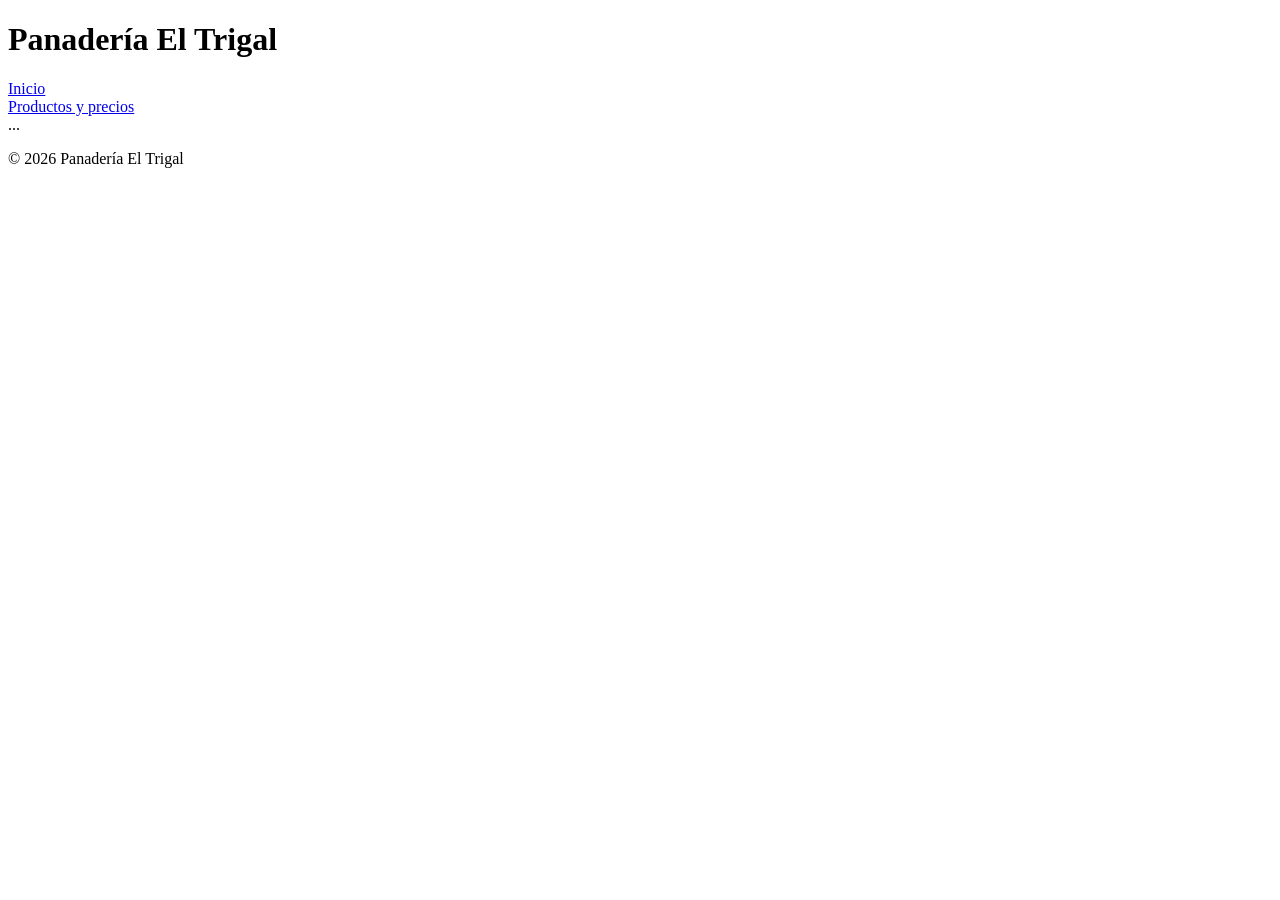
==== Index.html @ 844aae35 "feat: :sparkles: Funcionalidades de la pagina principal Hasta este momento tenemos la estructura pri" ====
<!DOCTYPE html>
<html lang="es">
<head>
  <meta charset="UTF-8">
  <meta name="viewport" content="width=device-width, initial-scale=1.0">
  <title>Panadería El Trigal | Inicio</title>
  <meta name="description" content="Pan fresco y pasteles artesanales en tu barrio.">
  <link rel="stylesheet" href="css/styles.css">
</head>
<body>
  <header>
    <h1>Panadería El Trigal</h1>
    <nav>
      <a href="index.html">Inicio</a>
      <br>
      <a href="index.html#productos">Productos y precios</a>
    </nav>
  </header>

  <main> ... </main>

  <footer>
    <p>&copy; 2026 Panadería El Trigal</p>
  </footer>
</body>
</html>
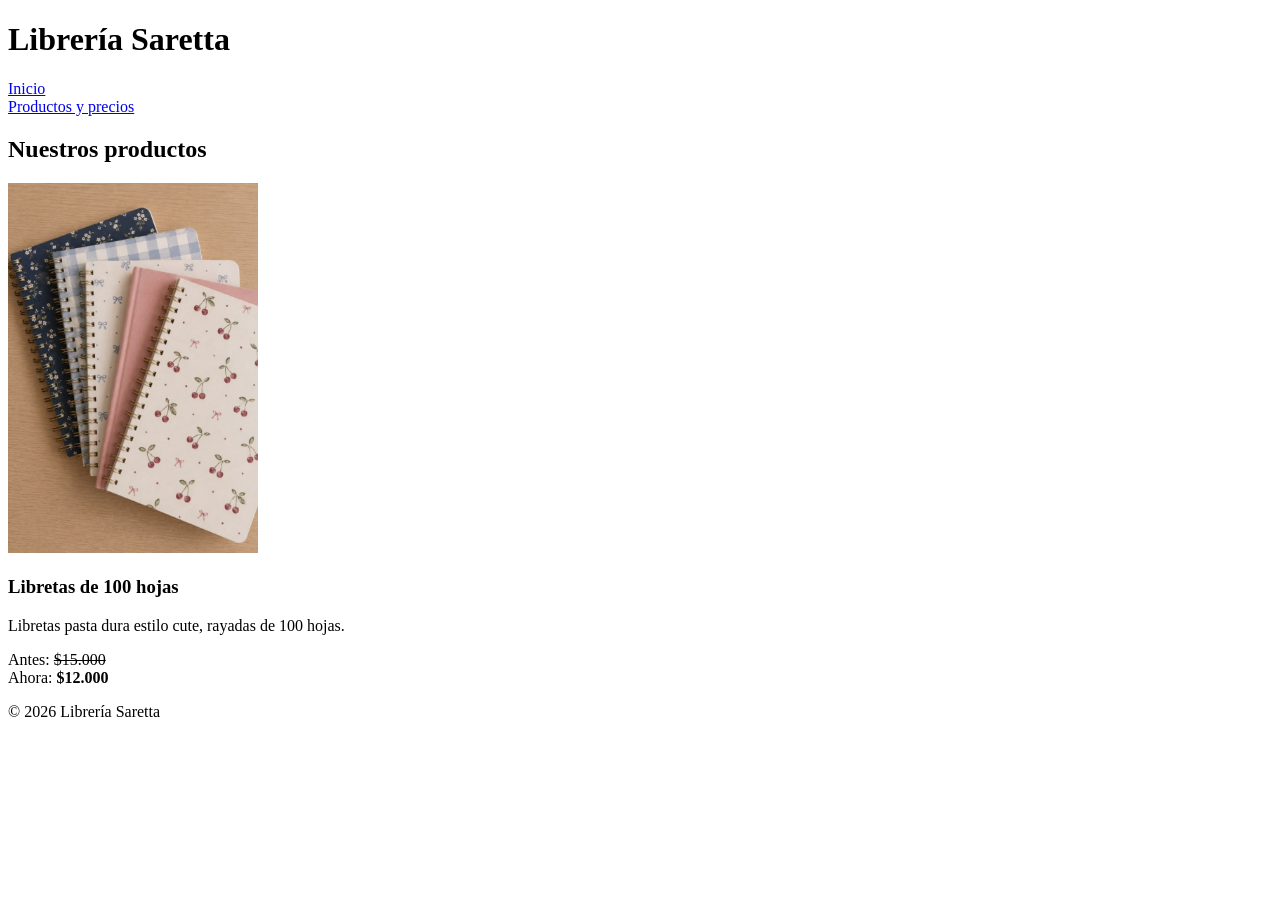
==== commit b2528d87: "feat: :sparkles: Podemos ver como se ve el primer producto El primer producto con imagen y precio" ====
--- a/Index.html
+++ b/Index.html
@@ -3,13 +3,13 @@
 <head>
   <meta charset="UTF-8">
   <meta name="viewport" content="width=device-width, initial-scale=1.0">
-  <title>Panadería El Trigal | Inicio</title>
-  <meta name="description" content="Pan fresco y pasteles artesanales en tu barrio.">
+  <title>Librería Saretta | Inicio</title>
+  <meta name="description" content="Todo lo que necesitas de papelería en tu barrio.">
   <link rel="stylesheet" href="css/styles.css">
 </head>
 <body>
   <header>
-    <h1>Panadería El Trigal</h1>
+    <h1>Librería Saretta</h1>
     <nav>
       <a href="index.html">Inicio</a>
       <br>
@@ -17,10 +17,22 @@
     </nav>
   </header>
 
-  <main> ... </main>
+  <main> 
+    <section id="productos">
+  <h2>Nuestros productos</h2>
+  <article class="tarjeta">
+    <img src="Imagenes/Libretas.jpeg" alt="Libretas rayadas" width="250">
+    <h3>Libretas de 100 hojas</h3>
+    <p>Libretas pasta dura estilo cute, rayadas de 100 hojas.</p>
+    <p> Antes: <s>$15.000</s> <br>  Ahora: <strong>$12.000</strong></p>
+  </article>
+</section>
+
+
+  </main>
 
   <footer>
-    <p>&copy; 2026 Panadería El Trigal</p>
+    <p>&copy; 2026 Librería Saretta</p>
   </footer>
 </body>
 </html>
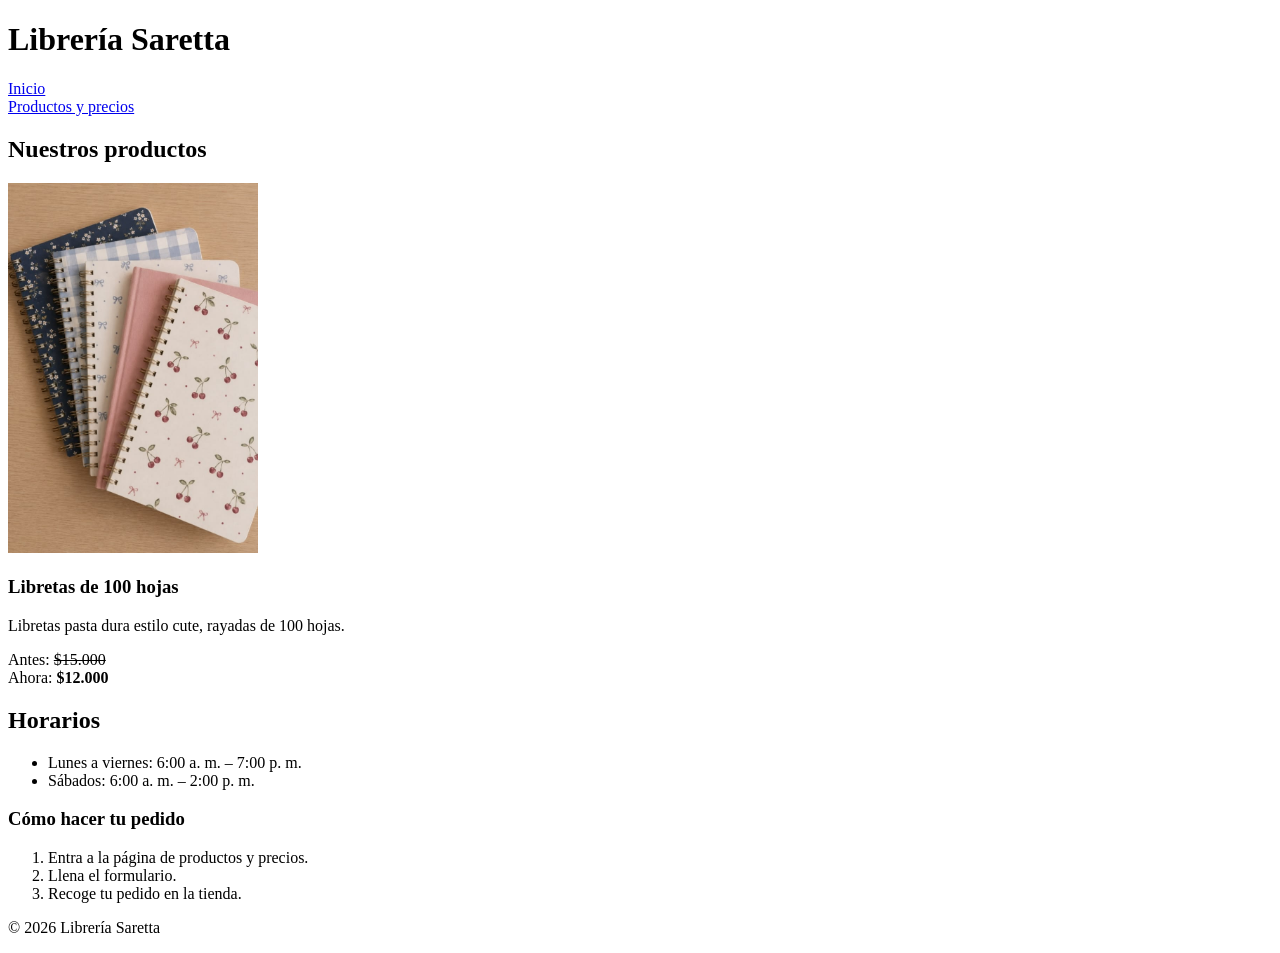
==== commit 4650403e: "feat: :sparkles: Información util de los horarios y como hacer el pedido En este apartado podemos ve" ====
--- a/Index.html
+++ b/Index.html
@@ -28,6 +28,19 @@
   </article>
 </section>
 
+<section id="horarios">
+  <h2>Horarios</h2>
+  <ul>
+    <li>Lunes a viernes: 6:00 a. m. – 7:00 p. m.</li>
+    <li>Sábados: 6:00 a. m. – 2:00 p. m.</li>
+  </ul>
+  <h3>Cómo hacer tu pedido</h3>
+  <ol>
+    <li>Entra a la página de productos y precios.</li>
+    <li>Llena el formulario.</li>
+    <li>Recoge tu pedido en la tienda.</li>
+  </ol>
+</section>
 
   </main>
 
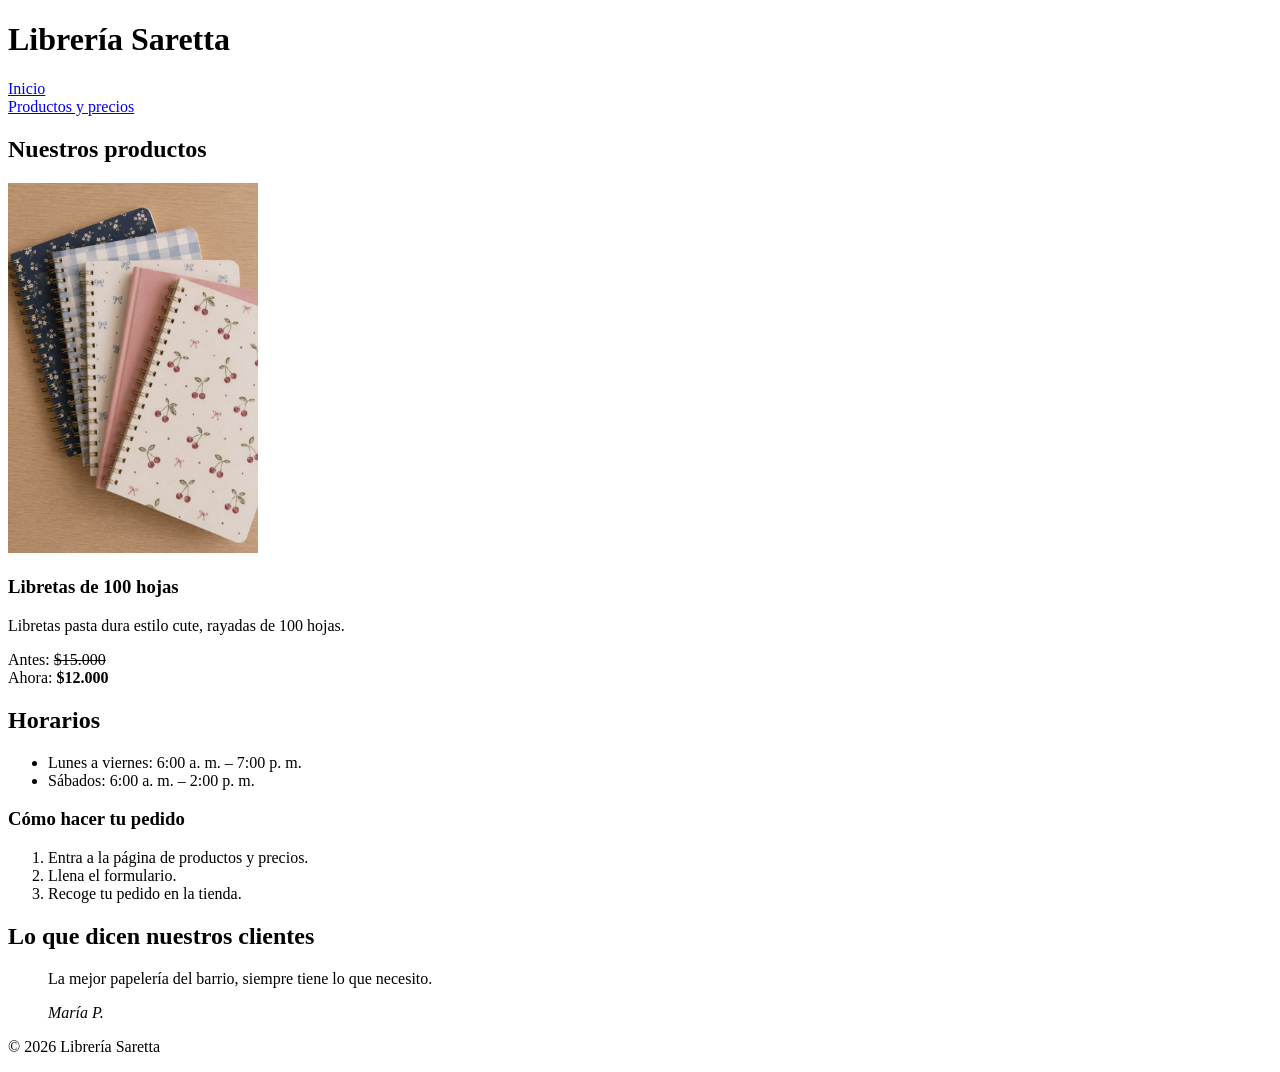
==== commit 48a7c585: "fix: :sparkles: Se agregó un apartado donde se puede ver la opinion de los clientes Esto aporta valo" ====
--- a/Index.html
+++ b/Index.html
@@ -42,6 +42,14 @@
   </ol>
 </section>
 
+<section id="opiniones">
+  <h2>Lo que dicen nuestros clientes</h2>
+  <blockquote>
+    <p>La mejor papelería del barrio, siempre tiene lo que necesito.</p>
+    <cite>María P.</cite>
+  </blockquote>
+</section>
+
   </main>
 
   <footer>
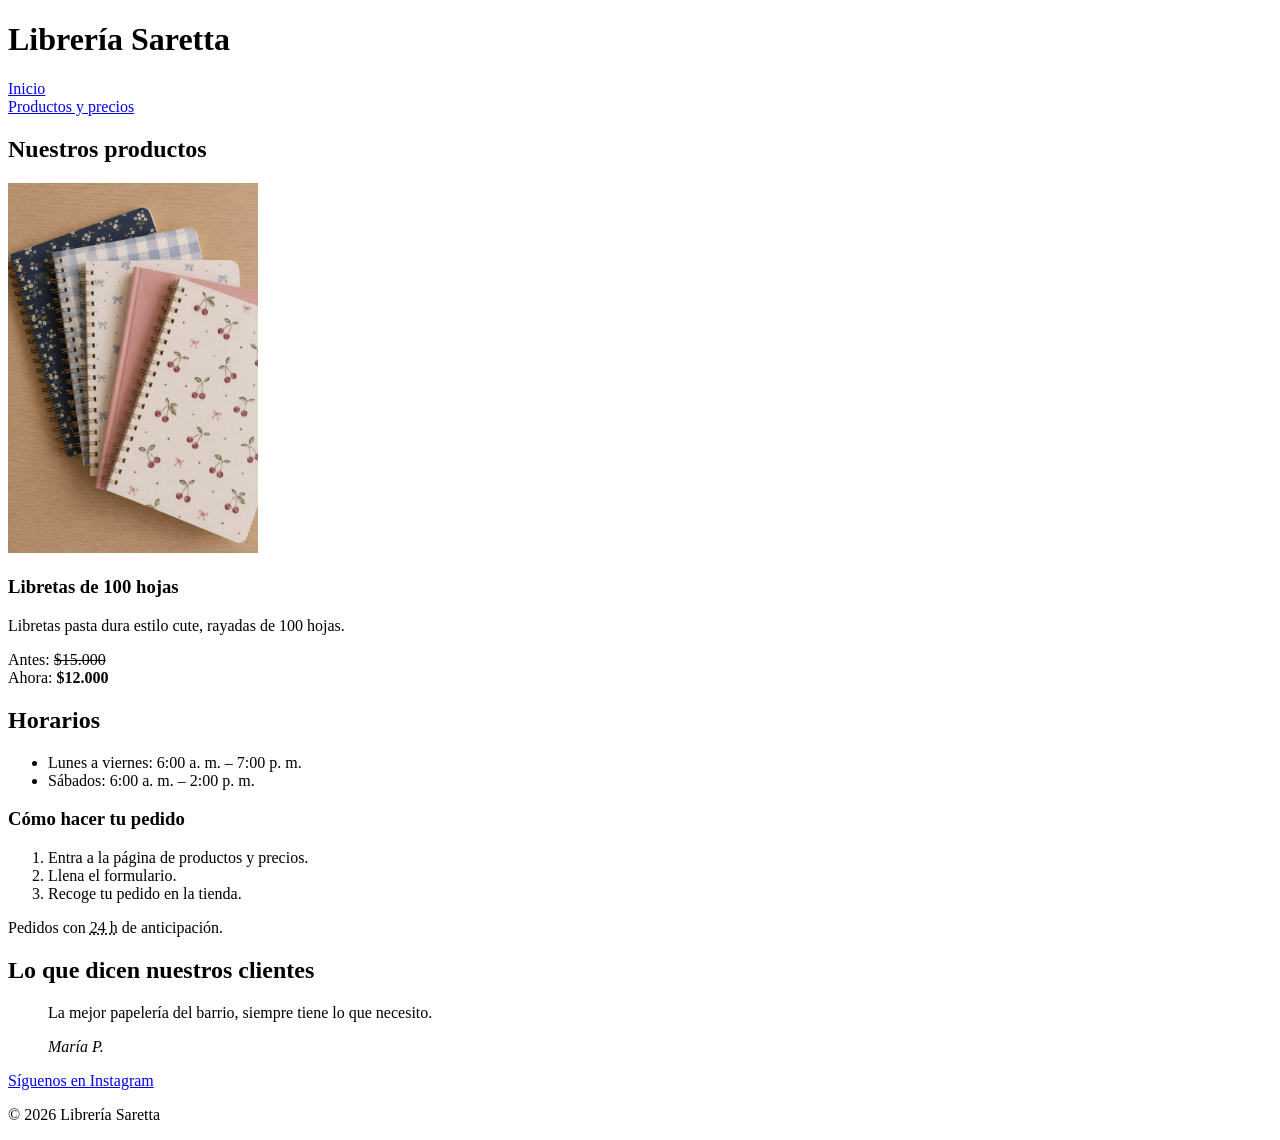
==== commit fe9b7f18: "feat: :sparkles: Se agregó una tabla de vista general de los precios y un formulario Con el formular" ====
--- a/Index.html
+++ b/Index.html
@@ -42,6 +42,8 @@
   </ol>
 </section>
 
+<p>Pedidos con <abbr title="Mínimo veinticuatro horas de anticipación">24 h</abbr> de anticipación.</p>
+
 <section id="opiniones">
   <h2>Lo que dicen nuestros clientes</h2>
   <blockquote>
@@ -50,6 +52,8 @@
   </blockquote>
 </section>
 
+<a href="https://www.instagram.com/" target="_blank" rel="noopener">Síguenos en Instagram</a>
+
   </main>
 
   <footer>
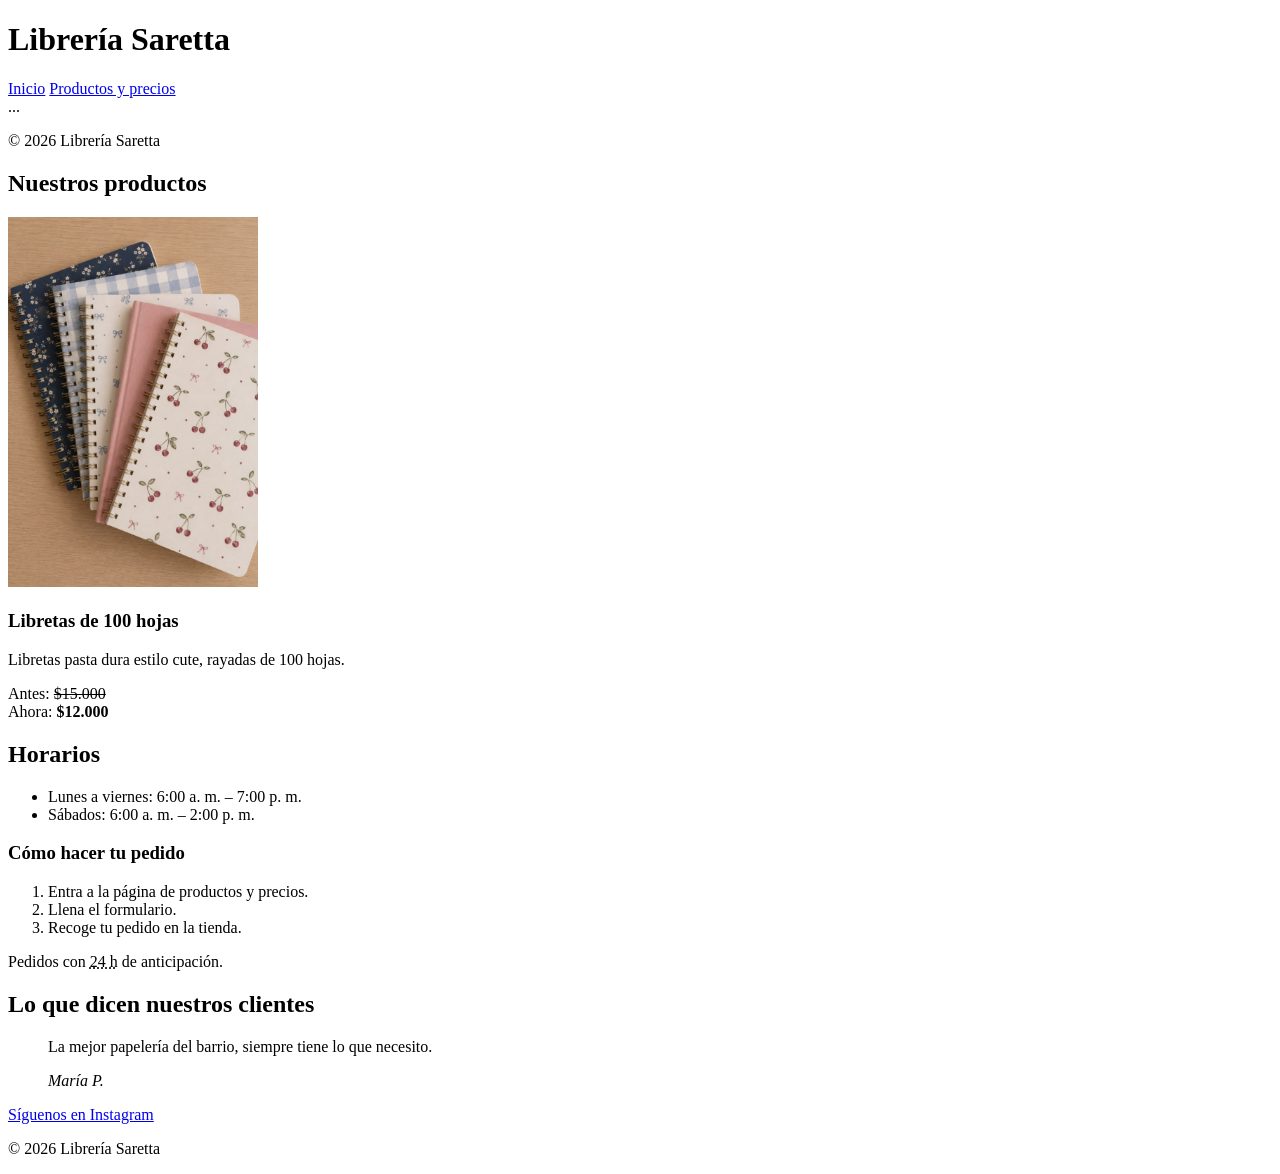
==== commit b099d66c: "feat: :sparkles: Se agregó la interfaz visual de la pagina Aun falta retoques pero la paleta de colo" ====
--- a/Index.html
+++ b/Index.html
@@ -8,14 +8,17 @@
   <link rel="stylesheet" href="css/styles.css">
 </head>
 <body>
-  <header>
-    <h1>Librería Saretta</h1>
-    <nav>
-      <a href="index.html">Inicio</a>
-      <br>
-      <a href="index.html#productos">Productos y precios</a>
-    </nav>
-  </header>
+  <header class="encabezado">
+  <h1 class="encabezado__titulo">Librería Saretta</h1>
+  <nav class="encabezado__nav">
+    <a href="index.html">Inicio</a>
+    <a href="precios.html">Productos y precios</a>
+  </nav>
+</header>
+...
+<footer class="pie">
+  <p>&copy; 2026 Librería Saretta</p>
+</footer>
 
   <main> 
     <section id="productos">
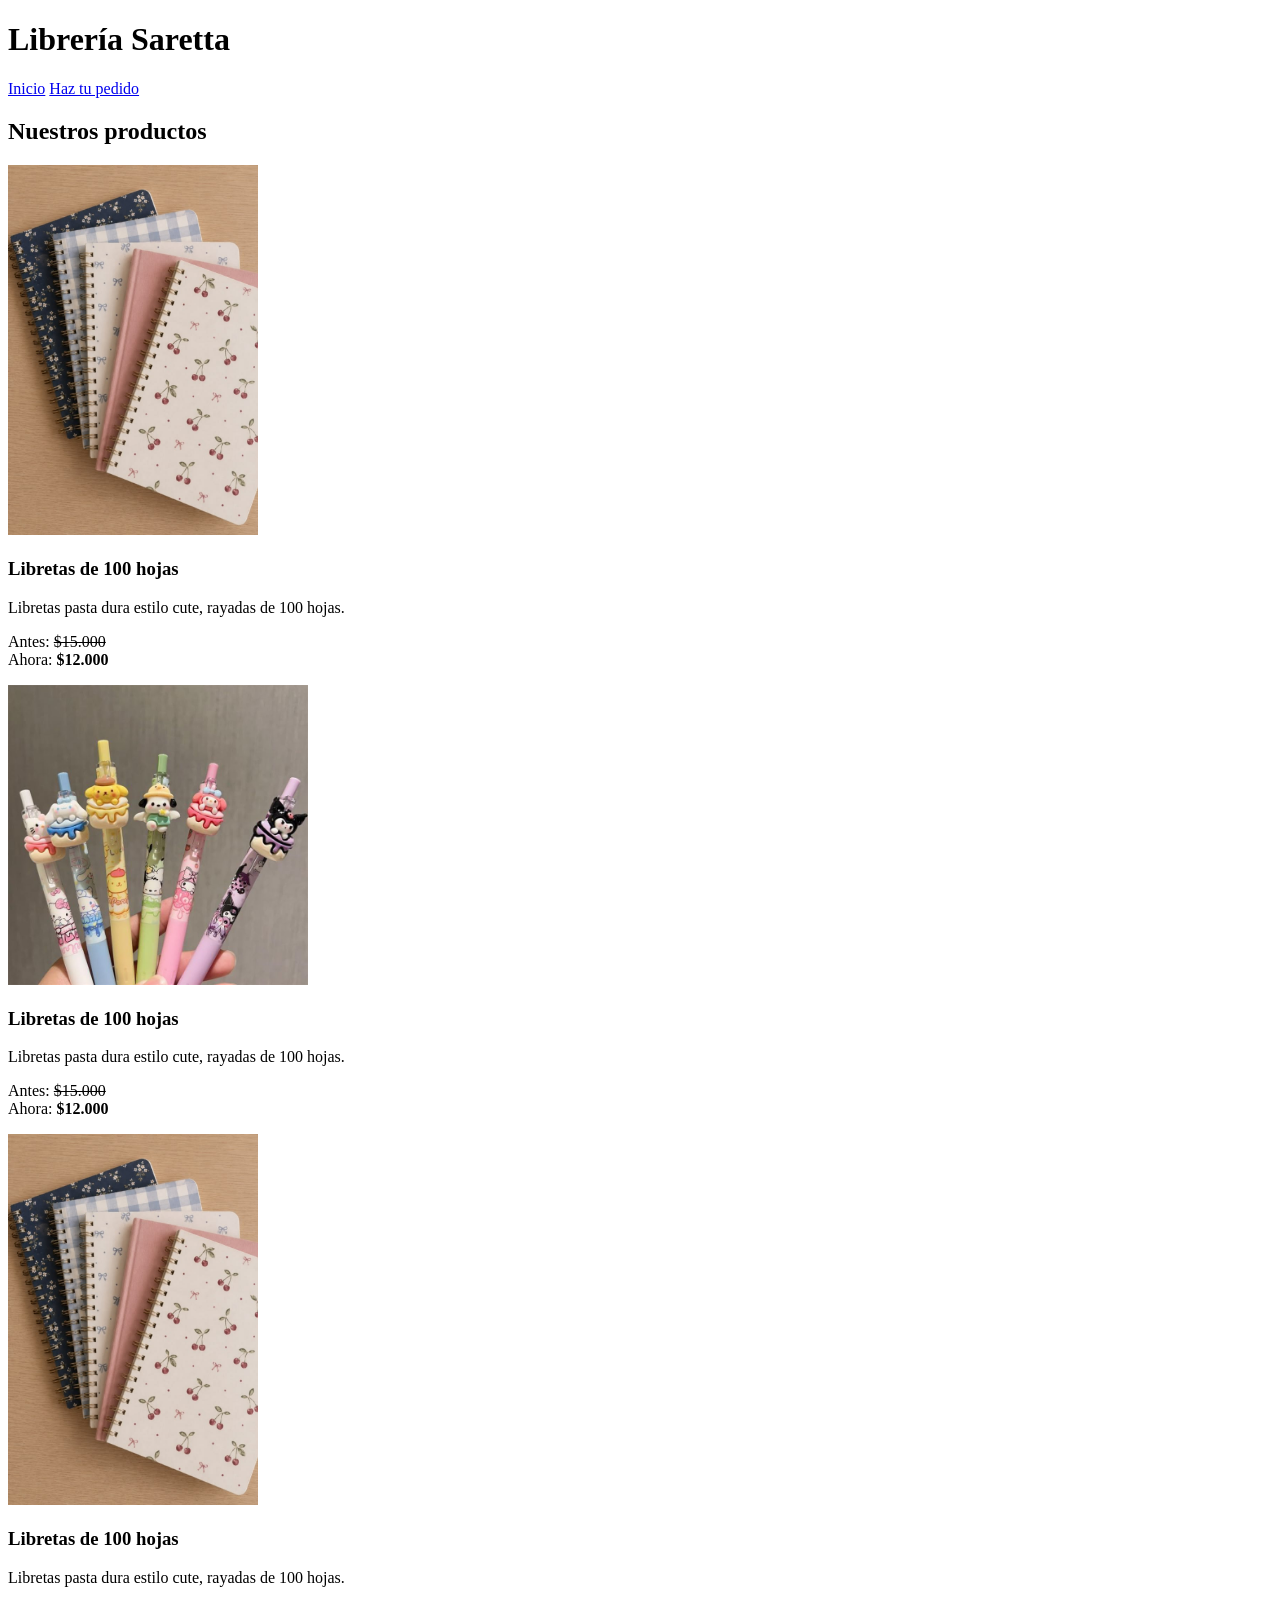
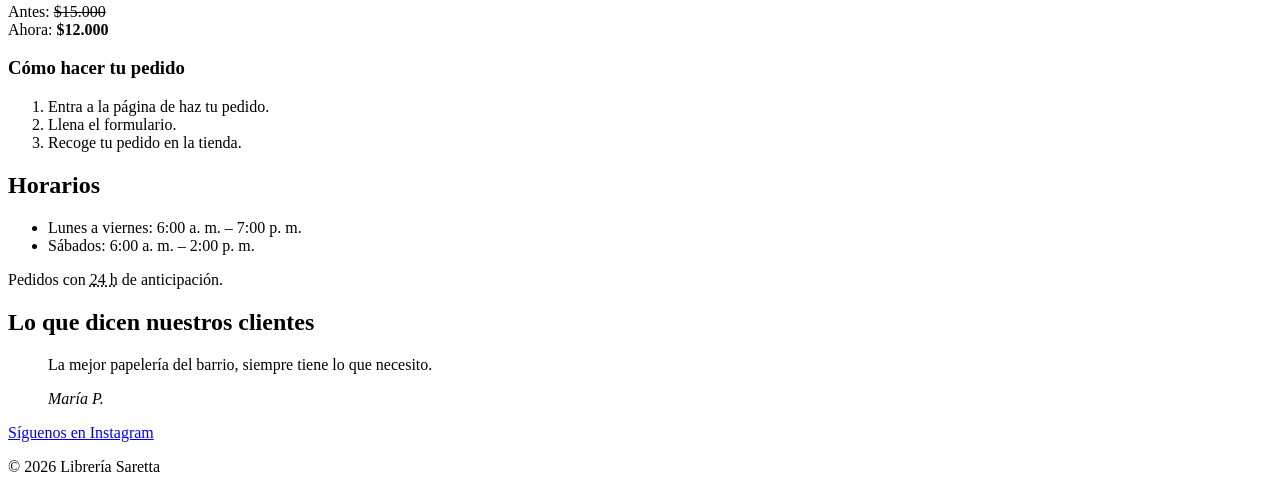
==== commit d9b10f6a: "feat: :sparkles: Se modificó la estructura haz tu envio Ahora se ve todo mucho más organizado" ====
--- a/Index.html
+++ b/Index.html
@@ -12,13 +12,9 @@
   <h1 class="encabezado__titulo">Librería Saretta</h1>
   <nav class="encabezado__nav">
     <a href="index.html">Inicio</a>
-    <a href="precios.html">Productos y precios</a>
+    <a href="precios.html">Haz tu pedido</a>
   </nav>
 </header>
-...
-<footer class="pie">
-  <p>&copy; 2026 Librería Saretta</p>
-</footer>
 
   <main> 
     <section id="productos">
@@ -31,19 +27,40 @@
   </article>
 </section>
 
+  <section id="productos">
+  <article class="tarjeta">
+    <img src="Imagenes/lapiceros.jpeg" alt="Libretas rayadas" width="300">
+    <h3>Libretas de 100 hojas</h3>
+    <p>Libretas pasta dura estilo cute, rayadas de 100 hojas.</p>
+    <p> Antes: <s>$15.000</s> <br>  Ahora: <strong>$12.000</strong></p>
+  </article>
+</section>
+
+  <section id="productos">
+  <article class="tarjeta">
+    <img src="Imagenes/Libretas.jpeg" alt="Libretas rayadas" width="250">
+    <h3>Libretas de 100 hojas</h3>
+    <p>Libretas pasta dura estilo cute, rayadas de 100 hojas.</p>
+    <p> Antes: <s>$15.000</s> <br>  Ahora: <strong>$12.000</strong></p>
+  </article>
+</section>
+
+
+  <h3>Cómo hacer tu pedido</h3>
+  <ol>
+    <li>Entra a la página de haz tu pedido.</li>
+    <li>Llena el formulario.</li>
+    <li>Recoge tu pedido en la tienda.</li>
+  </ol>
+</section>
+
 <section id="horarios">
   <h2>Horarios</h2>
   <ul>
     <li>Lunes a viernes: 6:00 a. m. – 7:00 p. m.</li>
     <li>Sábados: 6:00 a. m. – 2:00 p. m.</li>
   </ul>
-  <h3>Cómo hacer tu pedido</h3>
-  <ol>
-    <li>Entra a la página de productos y precios.</li>
-    <li>Llena el formulario.</li>
-    <li>Recoge tu pedido en la tienda.</li>
-  </ol>
-</section>
+  
 
 <p>Pedidos con <abbr title="Mínimo veinticuatro horas de anticipación">24 h</abbr> de anticipación.</p>
 
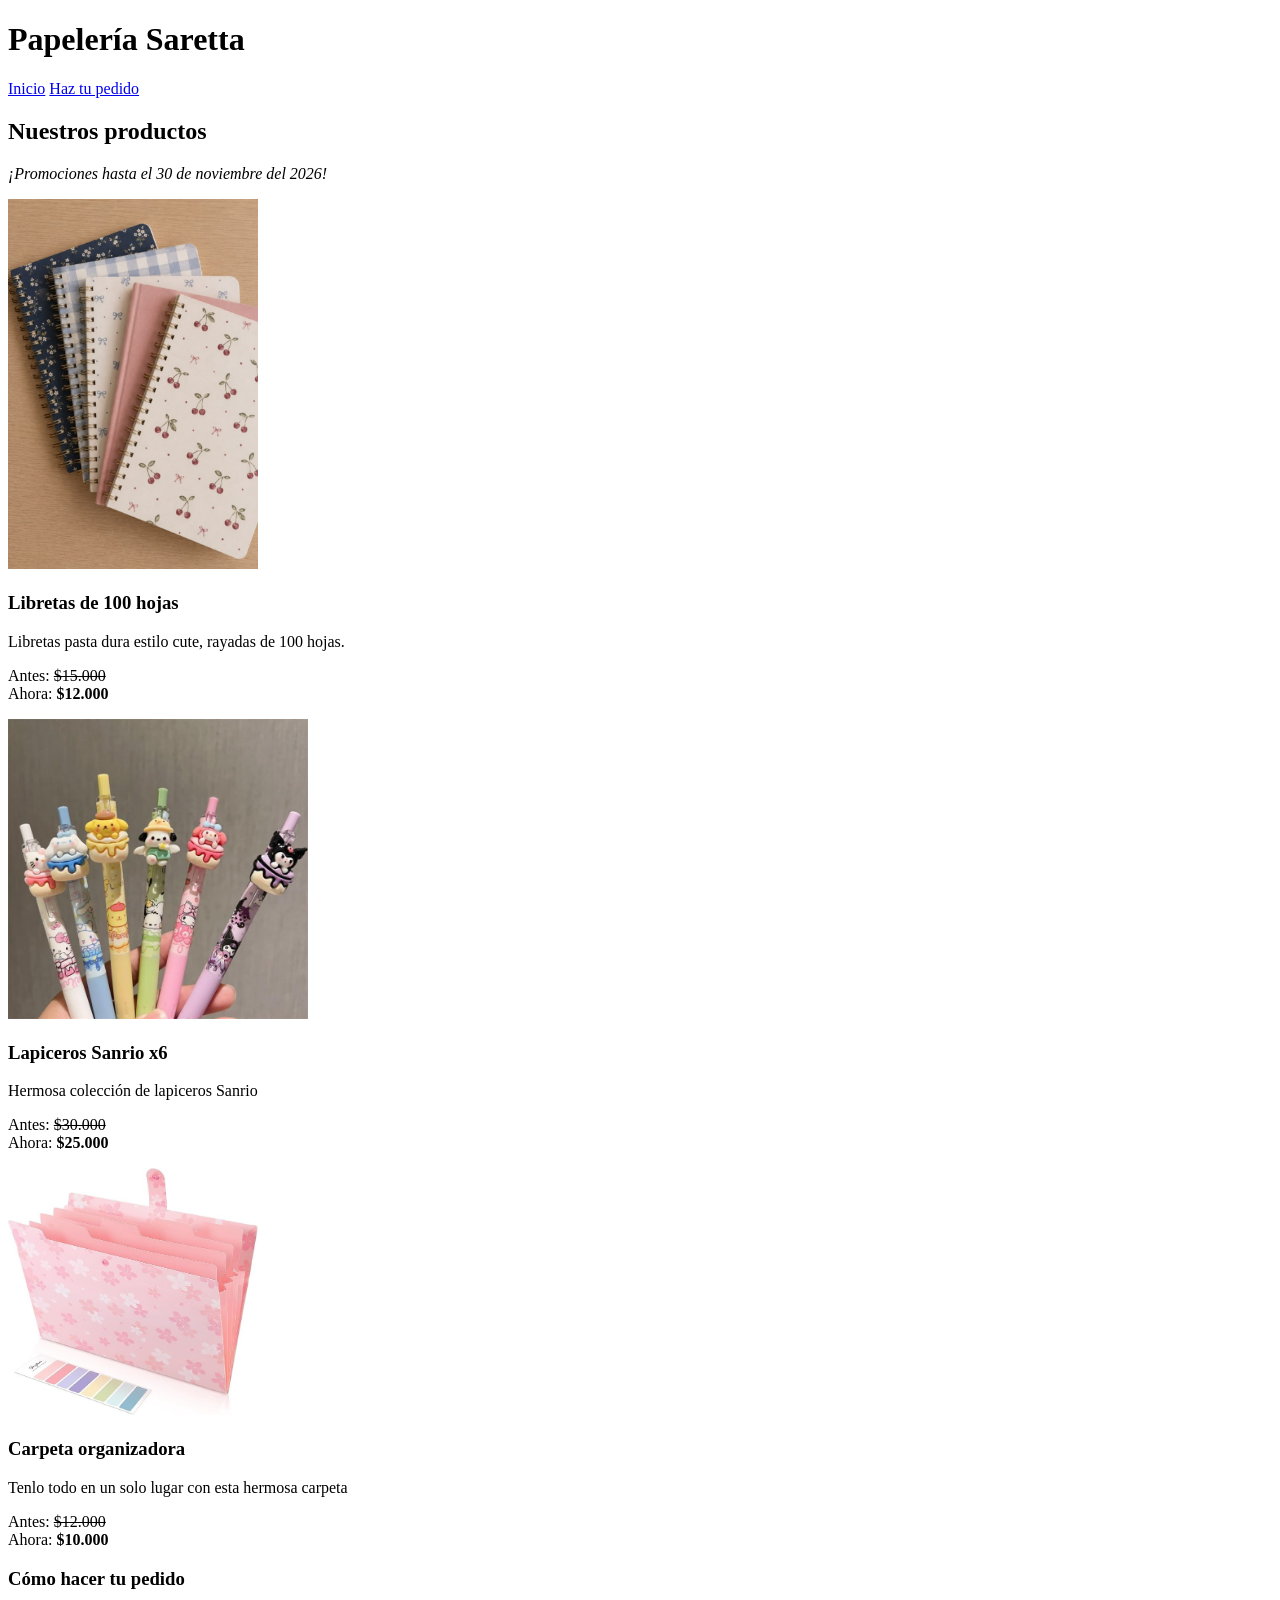
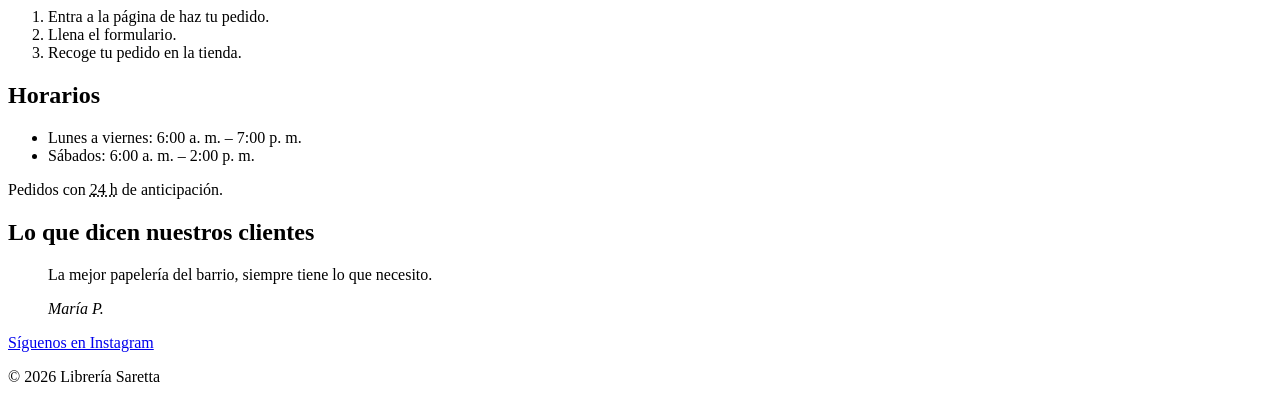
==== commit 42085e72: "docs: :memo: Se agregó toda la estructura del readme con lo que se solicitaba Aqui podremos ver toda" ====
--- a/Index.html
+++ b/Index.html
@@ -9,7 +9,7 @@
 </head>
 <body>
   <header class="encabezado">
-  <h1 class="encabezado__titulo">Librería Saretta</h1>
+  <h1 class="encabezado__titulo">Papelería Saretta</h1>
   <nav class="encabezado__nav">
     <a href="index.html">Inicio</a>
     <a href="precios.html">Haz tu pedido</a>
@@ -19,6 +19,7 @@
   <main> 
     <section id="productos">
   <h2>Nuestros productos</h2>
+  <p> <em> ¡Promociones hasta el 30 de noviembre del 2026! </em> </p>
   <article class="tarjeta">
     <img src="Imagenes/Libretas.jpeg" alt="Libretas rayadas" width="250">
     <h3>Libretas de 100 hojas</h3>
@@ -30,18 +31,18 @@
   <section id="productos">
   <article class="tarjeta">
     <img src="Imagenes/lapiceros.jpeg" alt="Libretas rayadas" width="300">
-    <h3>Libretas de 100 hojas</h3>
-    <p>Libretas pasta dura estilo cute, rayadas de 100 hojas.</p>
-    <p> Antes: <s>$15.000</s> <br>  Ahora: <strong>$12.000</strong></p>
+    <h3> Lapiceros Sanrio x6 </h3>
+    <p>Hermosa colección de lapiceros Sanrio</p>
+    <p> Antes: <s>$30.000</s> <br>  Ahora: <strong>$25.000</strong></p>
   </article>
 </section>
 
   <section id="productos">
   <article class="tarjeta">
-    <img src="Imagenes/Libretas.jpeg" alt="Libretas rayadas" width="250">
-    <h3>Libretas de 100 hojas</h3>
-    <p>Libretas pasta dura estilo cute, rayadas de 100 hojas.</p>
-    <p> Antes: <s>$15.000</s> <br>  Ahora: <strong>$12.000</strong></p>
+    <img src="Imagenes/Carpetas.jpeg" alt="Libretas rayadas" width="250">
+    <h3>Carpeta organizadora</h3>
+    <p>Tenlo todo en un solo lugar con esta hermosa carpeta </p>
+    <p> Antes: <s>$12.000</s> <br>  Ahora: <strong>$10.000</strong></p>
   </article>
 </section>
 
